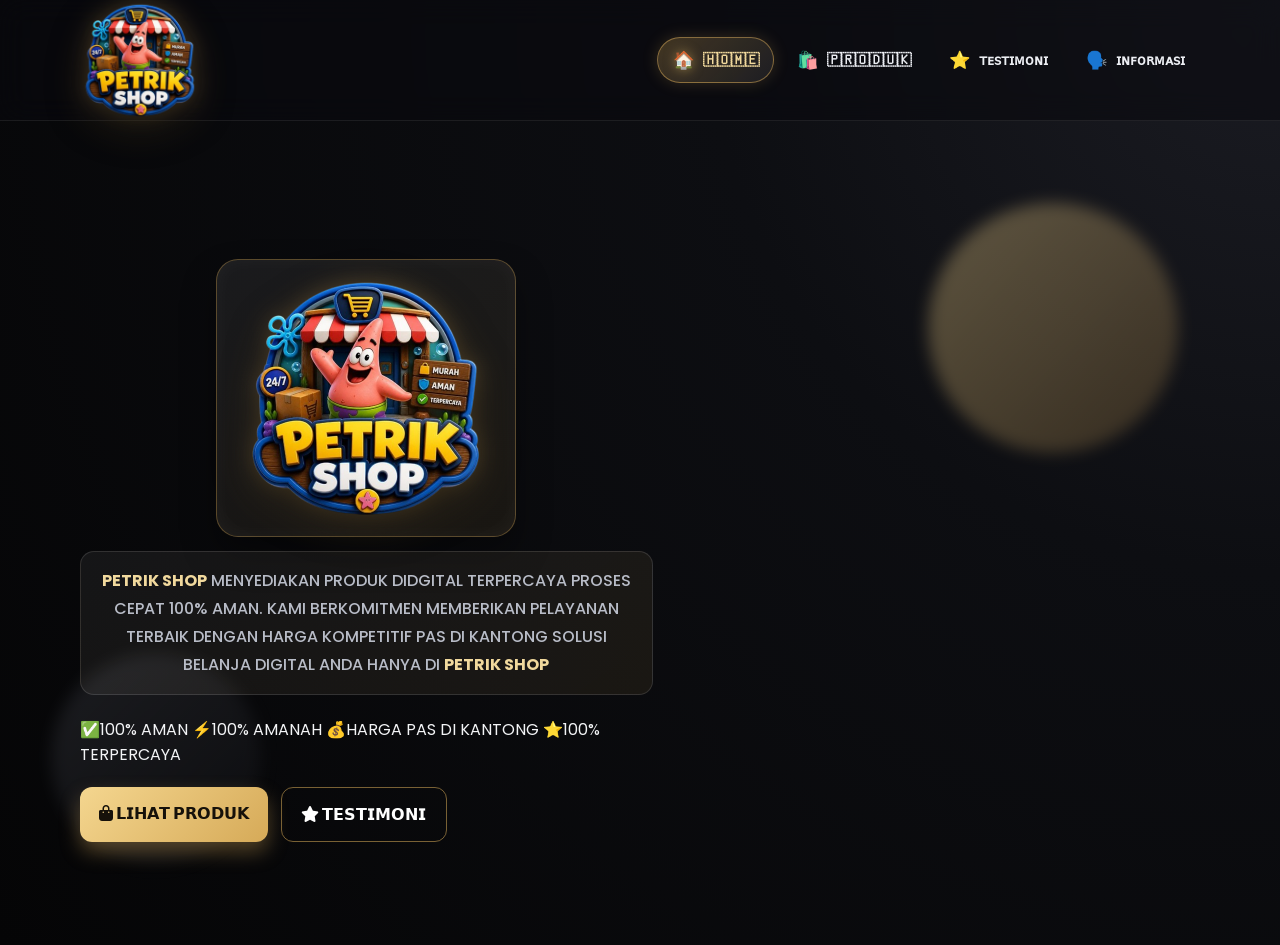
==== index.html @ 5a5d8cd7 "Update index.html" ====
<!DOCTYPE html>
<html lang="id">
  <head>
    <meta charset="UTF-8" />
    <meta name="viewport" content="width=device-width, initial-scale=1.0" />
    <title>𝙿𝙴𝚃𝚁𝙸𝙺 𝚂𝙷𝙾𝙿 | 🇭​​🇴​​🇲​​🇪</title>
    <link rel="preconnect" href="https://fonts.googleapis.com" />
    <link rel="preconnect" href="https://fonts.gstatic.com" crossorigin />
    <link href="https://fonts.googleapis.com/css2?family=Poppins:wght@300;400;500;600;700;800&display=swap" rel="stylesheet" />

<link
  rel="stylesheet"
  href="https://cdnjs.cloudflare.com/ajax/libs/font-awesome/6.5.1/css/all.min.css"
/>

<link rel="stylesheet" href="style.css" />
  </head>
  <body data-page="home">
    <header class="navbar" id="navbar">
      <div class="container nav-wrap">
        <a href="index.html" class="logo" aria-label="Petrikshop Premium">
          <!-- Ganti bagian ini dengan logo website utama jika file/logo berubah -->
          <img src="assets/petrik-shop-logo.png" alt="Logo Petrik Shop" class="site-logo navbar-logo" />
        </a>

        <button class="menu-toggle" id="menuToggle" aria-label="Buka menu" aria-expanded="false" aria-controls="navMenu">
          <span></span><span></span><span></span>
        </button>

        <nav class="nav-menu" id="navMenu">
          <a href="index.html" class="nav-link" data-page="home"><span class="nav-icon">🏠</span><span>​🇭​​🇴​​🇲​​🇪​</span></a>
          <a href="produk.html" class="nav-link" data-page="produk"><span class="nav-icon">🛍️</span><span>​​🇵​​🇷​​🇴​​🇩​​🇺​​🇰​​​</span></a>
          <a href="testimoni.html" class="nav-link" data-page="testimoni"><span class="nav-icon">⭐</span><span>ᴛᴇꜱᴛɪᴍᴏɴɪ</span></a>
          <a href="informasi.html" class="nav-link" data-page="informasi"><span class="nav-icon">🗣️</span><span>ɪɴꜰᴏʀᴍᴀꜱɪ</span></a>
        </nav>
      </div>
    </header>

    <main class="page-section hero-page">
      <div class="bg-orb orb-1"></div>
      <div class="bg-orb orb-2"></div>
      <div class="container hero-grid">
        <section class="hero-content reveal">
          <div class="hero-branding reveal delay-1">
            <div class="logo-wrapper">
              <!-- Ganti bagian ini dengan logo website -->
              <img src="assets/petrik-shop-logo.png" alt="Petrik Shop" class="site-logo hero-logo" />
            </div>
            <p class="brand-description">
              <span>PETRIK SHOP</span> MENYEDIAKAN PRODUK DIDGITAL TERPERCAYA PROSES CEPAT 100% AMAN.
              KAMI BERKOMITMEN MEMBERIKAN PELAYANAN TERBAIK DENGAN HARGA KOMPETITIF PAS DI KANTONG
              SOLUSI BELANJA DIGITAL ANDA HANYA DI <span>PETRIK SHOP</span>
            </p>
          </div>

          <div class="trust-badges">
  <span>✅100% AMAN</span>
  <span>⚡100% AMANAH</span>
  <span>💰HARGA PAS DI KANTONG</span>
  <span>⭐100% TERPERCAYA</span>
          
          </div>

         <div class="hero-actions home-actions">

  <a href="produk.html" class="btn btn-glow">
    <i class="fa-solid fa-bag-shopping"></i>
    𝗟𝗜𝗛𝗔𝗧 𝗣𝗥𝗢𝗗𝗨𝗞
  </a>

  <a href="testimoni.html" class="btn btn-outline">
    <i class="fa-solid fa-star"></i>
    𝗧𝗘𝗦𝗧𝗜𝗠𝗢𝗡𝗜
  </a>

</div>
      </section>
      </div>
    </main>
          
    <script src="script.js"></script>
  </body>
</html>
---- style.css ----
:root {
  --bg: #08090b;
  --surface: rgba(17, 18, 22, 0.75);
  --surface-2: rgba(23, 24, 30, 0.84);
  --text: #f3f4f6;
  --muted: #b8bcc7;
  --gold: #d6aa58;
  --gold-soft: #f1d99d;
  --border: rgba(255, 255, 255, 0.13);
  --shadow: 0 16px 36px rgba(0, 0, 0, 0.42);
}
* { box-sizing: border-box; }
html { scroll-behavior: smooth; }
body {
  margin: 0;
  font-family: "Poppins", sans-serif;
  color: var(--text);
  background: radial-gradient(circle at top right, #1b1c23 0%, #0d0e12 36%, #050506 100%);
}
.container { width: min(1120px, 92%); margin: 0 auto; }
.page-section { padding: 6.2rem 0 4rem; position: relative; }

.navbar {
  position: sticky; top: 0; z-index: 999;
  background: rgba(10, 10, 14, 0.58);
  border-bottom: 1px solid rgba(255, 255, 255, 0.08);
  backdrop-filter: blur(14px);
  transition: all .35s ease;
}
.navbar.scrolled { background: rgba(8, 9, 12, 0.9); border-bottom-color: rgba(214,170,88,.35); box-shadow: var(--shadow); }
.nav-wrap { min-height: 76px; display: flex; align-items: center; justify-content: space-between; gap: 1rem; }
.logo { text-decoration: none; color: var(--text); display: inline-flex; align-items: center; }
.site-logo {
  width: 100%;
  height: auto;
  display: block;
  filter: drop-shadow(0 10px 20px rgba(0,0,0,.45)) drop-shadow(0 0 10px rgba(214,170,88,.35));
}
.navbar-logo {
  width: clamp(92px, 11vw, 120px);
  aspect-ratio: 1 / 1;
  object-fit: contain;
}
.logo-wrapper {
  width: min(300px, 70vw);
  margin: 0 auto .85rem;
  padding: .8rem;
  border-radius: 22px;
  border: 1px solid rgba(214,170,88,.35);
  background: linear-gradient(145deg, rgba(255,255,255,.07), rgba(214,170,88,.08));
  box-shadow: 0 18px 34px rgba(0,0,0,.35), inset 0 0 20px rgba(255,255,255,.04);
}
.hero-logo {
  max-width: 250px;
  margin: 0 auto;
}
.hero-branding {
  text-align: center;
  margin-bottom: 1rem;
}
.brand-description {
  margin: 0 auto 1.4rem;
  max-width: 760px;
  padding: .95rem 1rem;
  border-radius: 14px;
  background: linear-gradient(145deg, rgba(255,255,255,.06), rgba(214,170,88,.08));
  border: 1px solid rgba(255,255,255,.12);
  color: #e7ebf3;
  font-weight: 500;
  line-height: 1.75;
}
.brand-description span { color: var(--gold-soft); font-weight: 700; }

.nav-menu { display: flex; gap: .45rem; align-items: center; }
.nav-link {
  text-decoration: none; color: #eceef3; font-size: .9rem; font-weight: 600;
  padding: .58rem .9rem; border-radius: 999px; display: inline-flex; align-items: center; gap: .5rem;
  border: 1px solid transparent; transition: .25s ease;
}
.nav-icon { font-size: 1.08rem; width: 22px; text-align: center; transition: transform .25s ease, filter .25s ease, color .25s ease; }
.nav-link:hover { border-color: rgba(214,170,88,.35); background: linear-gradient(135deg, rgba(214,170,88,.18), rgba(255,255,255,.08)); }
.nav-link.active { color: var(--gold-soft); border-color: rgba(214,170,88,.52); background: linear-gradient(135deg, rgba(214,170,88,.28), rgba(255,255,255,.08)); box-shadow: 0 0 16px rgba(214,170,88,.2); }
.nav-link.active .nav-icon { color: var(--gold-soft); filter: drop-shadow(0 0 6px rgba(214,170,88,.58)); }
.nav-link:hover .nav-icon { transform: scale(1.12); filter: drop-shadow(0 0 8px rgba(214,170,88,.65)); }

.menu-toggle { display: none; background: transparent; border: 0; cursor: pointer; }
.menu-toggle span { display: block; width: 24px; height: 2px; margin: 5px 0; background: #fff; transition: .3s; }

.hero-page { min-height: calc(100vh - 76px); overflow: hidden; display: flex; align-items: center; }
.hero-grid { display: grid; grid-template-columns: 1.05fr .95fr; gap: 1.8rem; align-items: center; }
.tagline { display: inline-block; padding: .3rem .8rem; border-radius: 999px; border: 1px solid rgba(214,170,88,.48); color: var(--gold-soft); }
h1 { font-size: clamp(1.85rem, 4.1vw, 3.2rem); line-height: 1.2; margin: .65rem 0 1rem; }
.section-head { text-align: center; margin-bottom: 2rem; }
.section-head p, .hero-content p, .desc { color: var(--muted); }
.hero-actions { display: flex; flex-wrap: wrap; gap: .8rem; margin-top: 1.2rem; }

.btn {
  border: none; cursor: pointer; text-decoration: none; display: inline-block;
  padding: .88rem 1.2rem; border-radius: 12px; font-weight: 700;
  color: #16110a; background: linear-gradient(135deg, #f4d68f, #d6aa58);
  transition: transform .25s ease, box-shadow .25s ease;
}
.btn:hover { transform: translateY(-2px); }
.btn-glow { box-shadow: 0 10px 20px rgba(214,170,88,.35); }
.btn-glow:hover { box-shadow: 0 14px 30px rgba(214,170,88,.5); }
.btn-outline { color: #fff; border: 1px solid rgba(214,170,88,.55); background: transparent; }

.card, .banner-card {
  background: linear-gradient(145deg, var(--surface-2), var(--surface));
  border: 1px solid var(--border);
  box-shadow: var(--shadow);
  border-radius: 18px;
}
.banner-card { padding: 1.35rem; transform-style: preserve-3d; transform: perspective(900px) rotateY(-8deg) rotateX(3deg); }
.banner-badge { display: inline-block; border: 1px solid rgba(214,170,88,.4); background: rgba(214,170,88,.15); border-radius: 999px; padding: .3rem .7rem; font-size: .82rem; }
.banner-stats { display: grid; grid-template-columns: repeat(3,1fr); gap: .8rem; margin-top: 1.25rem; }
.banner-stats div { padding: .55rem; text-align: center; border-radius: 10px; background: rgba(255,255,255,.05); }
.banner-stats span { color: var(--muted); font-size: .82rem; display: block; }

.product-grid { display: grid; grid-template-columns: repeat(4,minmax(0,1fr)); gap: 1.15rem; }
.testimonial-grid { display: grid; grid-template-columns: repeat(3,minmax(0,1fr)); gap: 1.15rem; }
.info-layout { display: grid; grid-template-columns: 1.15fr .85fr; gap: 1.2rem; }
.card { padding: 1.1rem; transition: transform .35s ease, box-shadow .35s ease; }
.product-card { transform-style: preserve-3d; }
.product-card:hover { transform: perspective(900px) rotateX(5deg) rotateY(-4deg) translateY(-7px); box-shadow: 0 20px 32px rgba(0,0,0,.45); }
.product-image { height: 160px; border-radius: 12px; display: grid; place-items: center; margin-bottom: .8rem; background: linear-gradient(140deg, #31323d, #17181c, #775c36); }
.price { color: var(--gold-soft); font-weight: 700; }
.stars { color: #ffd676; letter-spacing: 2px; }
.info-card ul { margin: 0; padding-left: 1.1rem; }
.faq-card details { margin-bottom: .75rem; padding: .75rem; border-radius: 10px; border: 1px solid rgba(255,255,255,.08); background: rgba(255,255,255,.04); }
.faq-card summary { cursor: pointer; font-weight: 600; }

.bg-orb { position: absolute; border-radius: 50%; filter: blur(8px); opacity: .34; pointer-events: none; }
.orb-1 { width: 250px; height: 250px; right: 8%; top: 10%; background: linear-gradient(135deg, #f6d892, #7b5e33); }
.orb-2 { width: 210px; height: 210px; left: 4%; bottom: 10%; background: linear-gradient(135deg, #45474f, #16171b); }

.reveal { opacity: 0; transform: translateY(26px); transition: opacity .7s ease, transform .7s ease; }
.reveal.show { opacity: 1; transform: translateY(0); }
.delay-1 { transition-delay: .12s; }
.delay-2 { transition-delay: .22s; }
.delay-3 { transition-delay: .32s; }

@media (max-width: 1024px) {
  .hero-grid, .testimonial-grid, .info-layout { grid-template-columns: 1fr; }
  .product-grid { grid-template-columns: repeat(2,minmax(0,1fr)); }
}

@media (max-width: 760px) {
  .page-section { padding-top: 5.4rem; }
  .nav-wrap { min-height: 68px; }
  .menu-toggle { display: block; z-index: 1200; }
  .nav-menu {
    position: absolute; top: 72px; left: 4%; right: 4%;
    display: grid; gap: .45rem; padding: .65rem;
    background: rgba(16,18,24,.9);
    border: 1px solid rgba(255,255,255,.12);
    border-radius: 14px;
    box-shadow: 0 16px 34px rgba(0,0,0,.35);
    backdrop-filter: blur(10px);
    opacity: 0; visibility: hidden; transform: translateY(-10px) scale(.98);
    transition: opacity .28s ease, transform .28s ease, visibility .28s ease;
  }
  .nav-menu.open { opacity: 1; visibility: visible; transform: translateY(0) scale(1); }
  .nav-link { width: 100%; justify-content: flex-start; }
  .hero-page { min-height: auto; }
  .product-grid { grid-template-columns: 1fr; }
  .logo-wrapper { width: min(240px, 78vw); padding: .6rem; }
  .hero-logo { max-width: 190px; }
  .brand-description { font-size: .94rem; line-height: 1.65; }
  .navbar-logo { width: clamp(74px, 20vw, 95px); }
}
.product-tools {
  display: flex;
  gap: 15px;
  justify-content: center;
  margin-bottom: 40px;
  flex-wrap: wrap;
}

.search-box,
.filter-box {
  padding: 14px 18px;
  border-radius: 14px;
  border: 1px solid rgba(255,255,255,0.1);
  background: rgba(20,20,30,0.8);
  color: white;
  font-size: 15px;
  outline: none;
  min-width: 220px;
}

.search-box:focus,
.filter-box:focus {
  border-color: #f5c96a;
  box-shadow: 0 0 15px rgba(245,201,106,0.4);
}
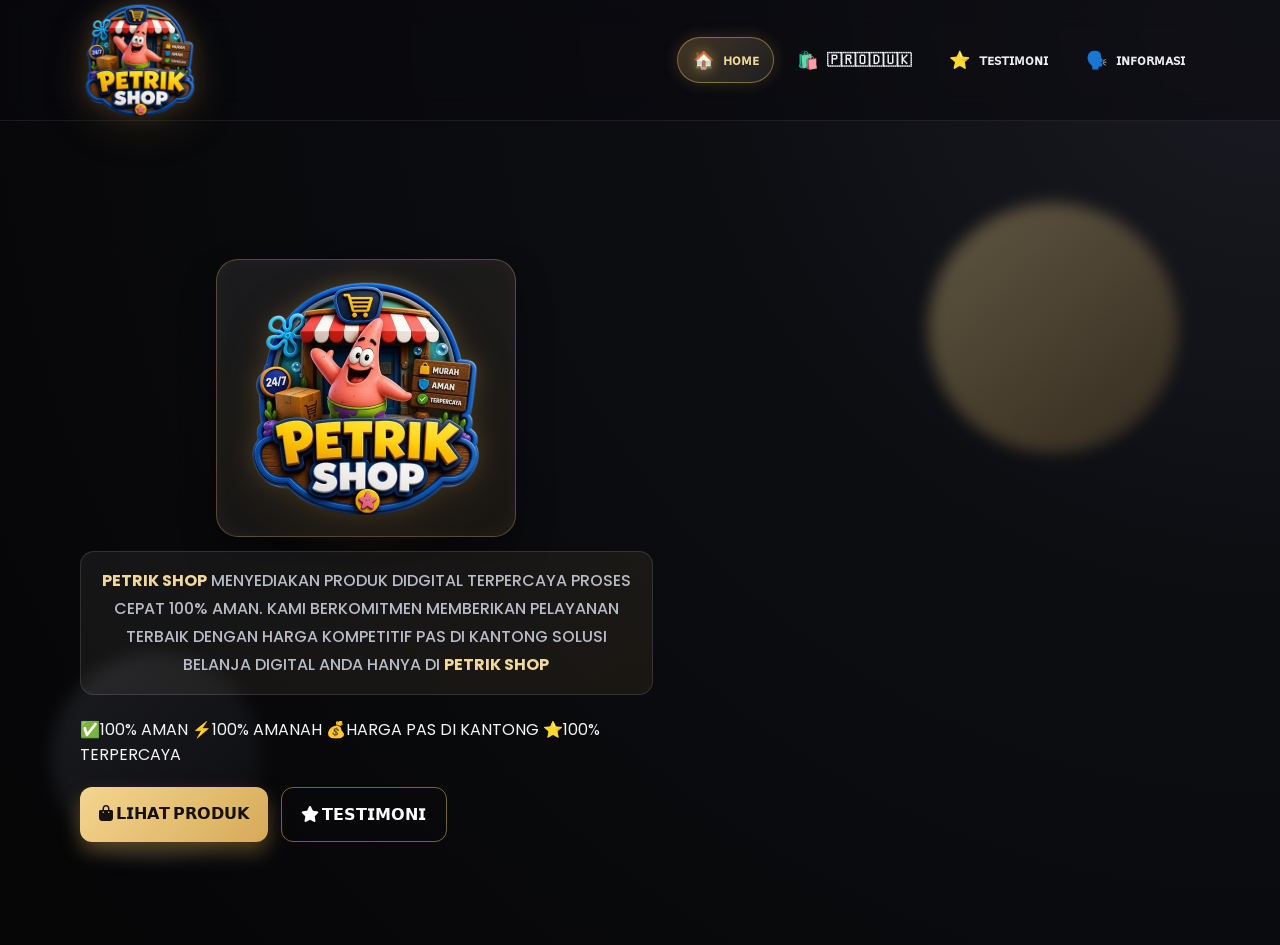
==== commit cab18175: "Update index.html" ====
--- a/index.html
+++ b/index.html
@@ -3,7 +3,7 @@
   <head>
     <meta charset="UTF-8" />
     <meta name="viewport" content="width=device-width, initial-scale=1.0" />
-    <title>𝙿𝙴𝚃𝚁𝙸𝙺 𝚂𝙷𝙾𝙿 | 🇭​​🇴​​🇲​​🇪</title>
+    <title>𝙿𝙴𝚃𝚁𝙸𝙺 𝚂𝙷𝙾𝙿 | 🏠ʜᴏᴍᴇ</title>
     <link rel="preconnect" href="https://fonts.googleapis.com" />
     <link rel="preconnect" href="https://fonts.gstatic.com" crossorigin />
     <link href="https://fonts.googleapis.com/css2?family=Poppins:wght@300;400;500;600;700;800&display=swap" rel="stylesheet" />
@@ -28,7 +28,7 @@
         </button>
 
         <nav class="nav-menu" id="navMenu">
-          <a href="index.html" class="nav-link" data-page="home"><span class="nav-icon">🏠</span><span>​🇭​​🇴​​🇲​​🇪​</span></a>
+          <a href="index.html" class="nav-link" data-page="home"><span class="nav-icon">🏠</span><span>​ʜᴏᴍᴇ​</span></a>
           <a href="produk.html" class="nav-link" data-page="produk"><span class="nav-icon">🛍️</span><span>​​🇵​​🇷​​🇴​​🇩​​🇺​​🇰​​​</span></a>
           <a href="testimoni.html" class="nav-link" data-page="testimoni"><span class="nav-icon">⭐</span><span>ᴛᴇꜱᴛɪᴍᴏɴɪ</span></a>
           <a href="informasi.html" class="nav-link" data-page="informasi"><span class="nav-icon">🗣️</span><span>ɪɴꜰᴏʀᴍᴀꜱɪ</span></a>
--- a/style.css
+++ b/style.css
@@ -194,3 +194,101 @@
   border-color: #f5c96a;
   box-shadow: 0 0 15px rgba(245,201,106,0.4);
 }
+.testimonial-grid {
+  display: grid;
+  grid-template-columns: repeat(auto-fit, minmax(280px, 1fr));
+  gap: 25px;
+  margin-top: 50px;
+}
+
+.testimonial-card {
+  text-align: center;
+  padding: 30px 20px;
+}
+
+.testi-img {
+  width: 90px;
+  height: 90px;
+  border-radius: 50%;
+  object-fit: cover;
+  margin-bottom: 18px;
+  border: 3px solid #f5c96a;
+  box-shadow: 0 0 20px rgba(245,201,106,0.4);
+}
+
+.testimonial-card h3 {
+  margin-bottom: 10px;
+  font-size: 20px;
+}
+
+.stars {
+  color: #f5c96a;
+  margin-bottom: 15px;
+  letter-spacing: 2px;
+}
+
+.testimonial-card p {
+  color: #d7d7d7;
+  line-height: 1.7;
+  font-size: 15px;
+}
+
+/* ===== FIX POSISI TOMBOL DETAIL PRODUK ===== */
+/* Membuat semua card produk punya susunan sama */
+.product-card {
+  display: flex;
+  flex-direction: column;
+  min-height: 430px;
+}
+
+/* Area gambar dibuat tetap sama */
+.product-card .product-image {
+  height: 160px;
+  flex-shrink: 0;
+}
+
+/* Area judul dibuat sama tinggi supaya tombol tidak naik turun */
+.product-card h3 {
+  min-height: 52px;
+  line-height: 1.35;
+  margin: 0 0 .75rem;
+  display: flex;
+  align-items: flex-start;
+}
+
+/* Area harga tetap rapi */
+.product-card .price {
+  margin: 0 0 .7rem;
+}
+
+/* Area deskripsi dibuat sama tinggi */
+.product-card .desc {
+  min-height: 58px;
+  margin: 0 0 1rem;
+}
+
+/* Tombol dikunci ke bawah card */
+.product-card .btn {
+  margin-top: auto;
+  width: 130px;
+  height: 42px;
+  padding: 0;
+  display: inline-flex;
+  align-items: center;
+  justify-content: center;
+  align-self: flex-start;
+  font-size: 11px;
+  white-space: nowrap;
+  text-align: center;
+}
+.product-image {
+  overflow: hidden;
+}
+
+.product-image video {
+  width: 100%;
+  height: 100%;
+  object-fit: contain;
+  border-radius: 12px;
+  display: block;
+}
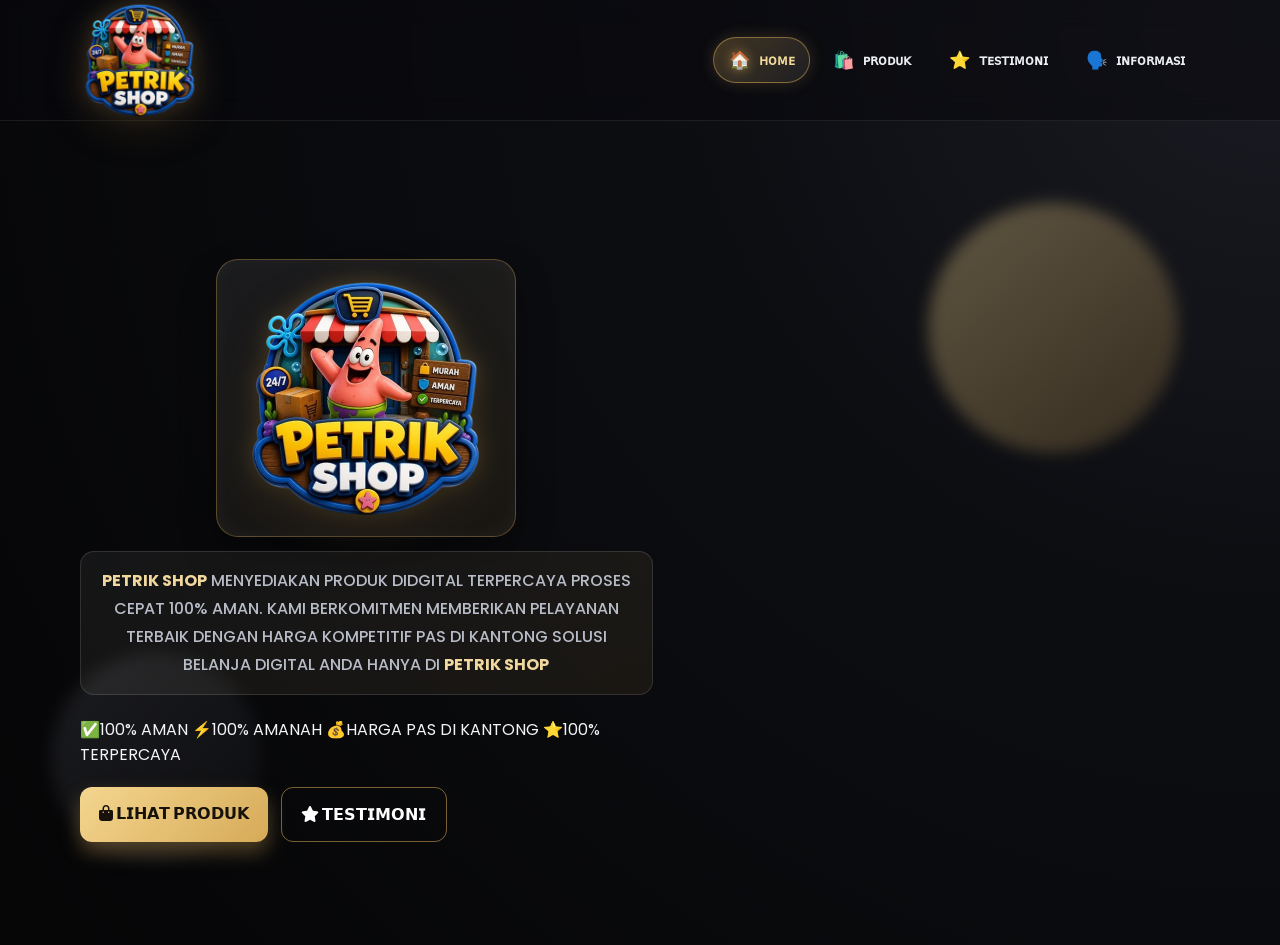
==== commit 65605bdd: "Update index.html" ====
--- a/index.html
+++ b/index.html
@@ -29,7 +29,7 @@
 
         <nav class="nav-menu" id="navMenu">
           <a href="index.html" class="nav-link" data-page="home"><span class="nav-icon">🏠</span><span>​ʜᴏᴍᴇ​</span></a>
-          <a href="produk.html" class="nav-link" data-page="produk"><span class="nav-icon">🛍️</span><span>​​🇵​​🇷​​🇴​​🇩​​🇺​​🇰​​​</span></a>
+          <a href="produk.html" class="nav-link" data-page="produk"><span class="nav-icon">🛍️</span><span>​​ᴘʀᴏᴅᴜᴋ</span></a>
           <a href="testimoni.html" class="nav-link" data-page="testimoni"><span class="nav-icon">⭐</span><span>ᴛᴇꜱᴛɪᴍᴏɴɪ</span></a>
           <a href="informasi.html" class="nav-link" data-page="informasi"><span class="nav-icon">🗣️</span><span>ɪɴꜰᴏʀᴍᴀꜱɪ</span></a>
         </nav>
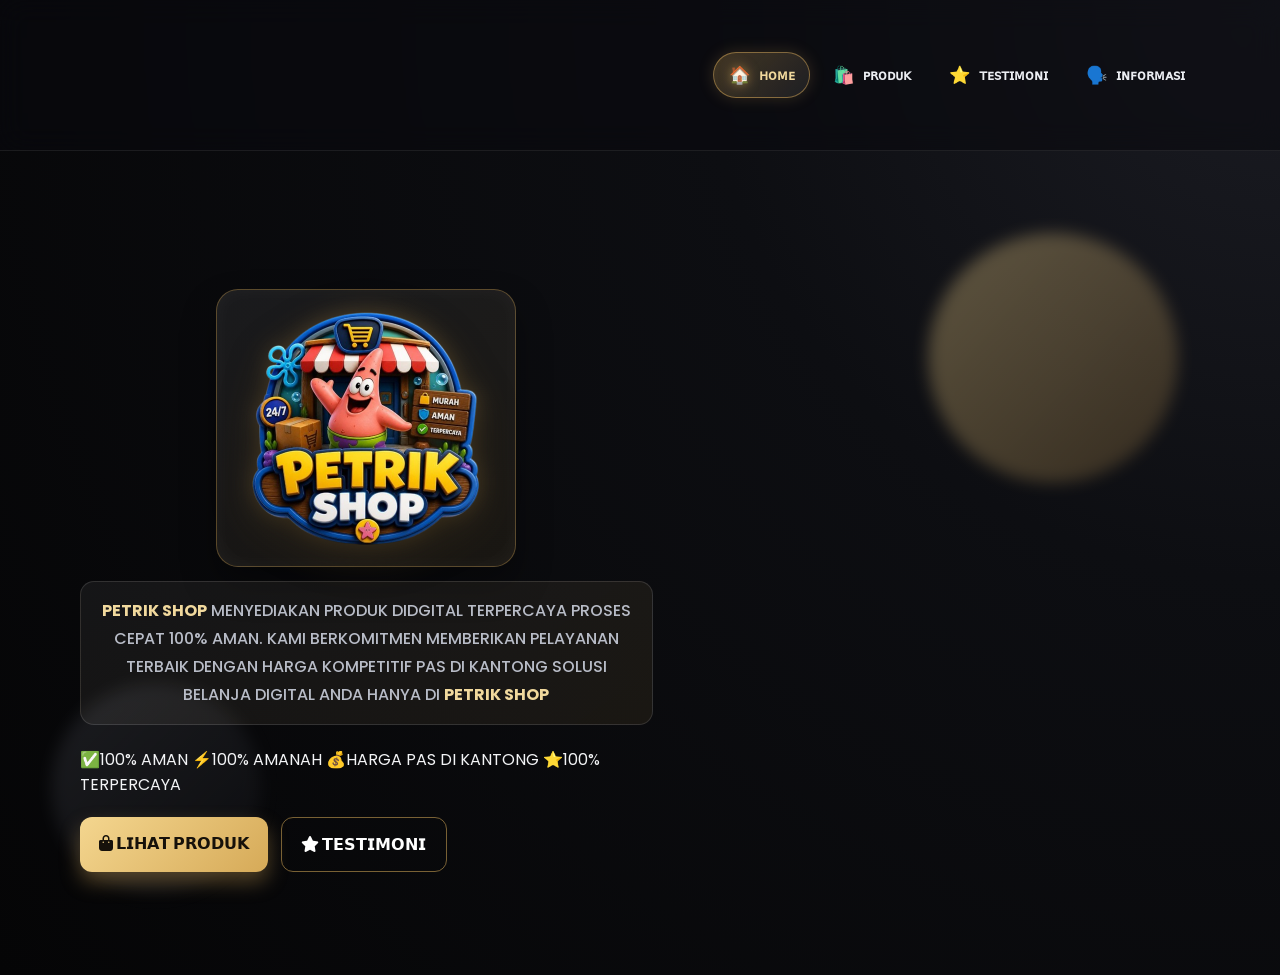
==== commit 449a8e77: "Update index.html" ====
--- a/index.html
+++ b/index.html
@@ -20,7 +20,9 @@
       <div class="container nav-wrap">
         <a href="index.html" class="logo" aria-label="Petrikshop Premium">
           <!-- Ganti bagian ini dengan logo website utama jika file/logo berubah -->
-          <img src="assets/petrik-shop-logo.png" alt="Logo Petrik Shop" class="site-logo navbar-logo" />
+           <video autoplay muted loop playsinline poster="assets/facebook.mp4">
+              <source src="assets/facebook.mp4" type="video/mp4" />
+           </video>
         </a>
 
         <button class="menu-toggle" id="menuToggle" aria-label="Buka menu" aria-expanded="false" aria-controls="navMenu">
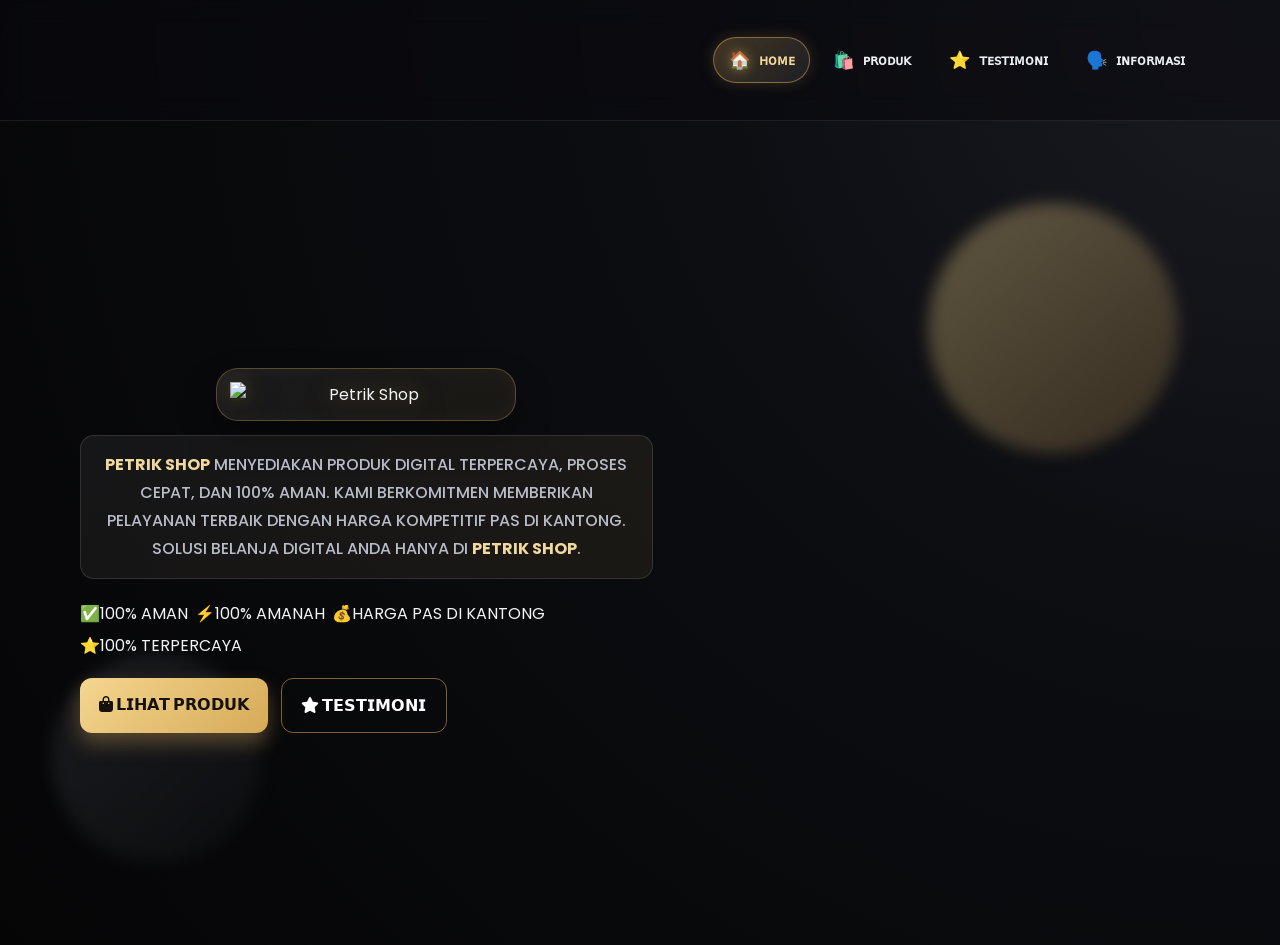
==== commit 8fa7dae7: "Add files via upload" ====
--- a/index.html
+++ b/index.html
@@ -4,36 +4,168 @@
     <meta charset="UTF-8" />
     <meta name="viewport" content="width=device-width, initial-scale=1.0" />
     <title>𝙿𝙴𝚃𝚁𝙸𝙺 𝚂𝙷𝙾𝙿 | 🏠ʜᴏᴍᴇ</title>
+
     <link rel="preconnect" href="https://fonts.googleapis.com" />
     <link rel="preconnect" href="https://fonts.gstatic.com" crossorigin />
-    <link href="https://fonts.googleapis.com/css2?family=Poppins:wght@300;400;500;600;700;800&display=swap" rel="stylesheet" />
-
-<link
-  rel="stylesheet"
-  href="https://cdnjs.cloudflare.com/ajax/libs/font-awesome/6.5.1/css/all.min.css"
-/>
-
-<link rel="stylesheet" href="style.css" />
+    <link
+      href="https://fonts.googleapis.com/css2?family=Poppins:wght@300;400;500;600;700;800&display=swap"
+      rel="stylesheet"
+    />
+    <link
+      rel="stylesheet"
+      href="https://cdnjs.cloudflare.com/ajax/libs/font-awesome/6.5.1/css/all.min.css"
+    />
+    <link rel="stylesheet" href="style.css" />
+
+    <!-- FIX: supaya video logo tidak melebar di HP -->
+    <style>
+      html,
+      body {
+        width: 100%;
+        max-width: 100%;
+        overflow-x: hidden;
+      }
+
+      img,
+      video {
+        max-width: 100%;
+      }
+
+      .logo video,
+      .navbar-logo {
+        width: clamp(74px, 20vw, 120px);
+        aspect-ratio: 1 / 1;
+        height: auto;
+        object-fit: contain;
+        display: block;
+        filter: drop-shadow(0 10px 20px rgba(0, 0, 0, 0.45))
+          drop-shadow(0 0 10px rgba(214, 170, 88, 0.35));
+      }
+
+      .logo-wrapper {
+        overflow: hidden;
+      }
+
+      .hero-logo,
+      .hero-logo-video {
+        width: 100%;
+        max-width: 250px;
+        height: auto;
+        object-fit: contain;
+        display: block;
+        margin-left: auto;
+        margin-right: auto;
+      }
+
+      .trust-badges {
+        display: flex;
+        flex-wrap: wrap;
+        gap: 0.45rem;
+        align-items: center;
+      }
+
+      .home-actions {
+        display: flex;
+        flex-wrap: wrap;
+        gap: 0.8rem;
+      }
+
+      @media (max-width: 760px) {
+        .container {
+          width: min(100% - 28px, 1120px);
+        }
+
+        .hero-grid {
+          grid-template-columns: 1fr !important;
+          text-align: center;
+          gap: 1.2rem;
+        }
+
+        .hero-page {
+          min-height: auto;
+          padding: 1.5rem 0 2.2rem;
+          align-items: flex-start;
+        }
+
+        .logo video,
+        .navbar-logo {
+          width: clamp(74px, 20vw, 95px);
+        }
+
+        .hero-logo,
+        .hero-logo-video {
+          max-width: 230px !important;
+        }
+
+        .brand-description {
+          font-size: 0.82rem;
+          line-height: 1.6;
+          max-width: 100%;
+        }
+
+        .trust-badges {
+          justify-content: center;
+          font-size: 0.72rem;
+          line-height: 1.5;
+        }
+
+        .home-actions {
+          justify-content: center;
+        }
+
+        .home-actions .btn {
+          font-size: 0.75rem;
+          padding: 0.72rem 0.9rem;
+        }
+      }
+    </style>
   </head>
+
   <body data-page="home">
     <header class="navbar" id="navbar">
       <div class="container nav-wrap">
         <a href="index.html" class="logo" aria-label="Petrikshop Premium">
-          <!-- Ganti bagian ini dengan logo website utama jika file/logo berubah -->
-           <video autoplay muted loop playsinline poster="assets/facebook.mp4">
-              <source src="assets/facebook.mp4" type="video/mp4" />
-           </video>
+          <video
+            class="site-logo navbar-logo"
+            autoplay
+            muted
+            loop
+            playsinline
+            poster="assets/petrik-shop-logo.png"
+          >
+            <source src="assets/petrik-shop-logo.mp4" type="video/mp4" />
+          </video>
         </a>
 
-        <button class="menu-toggle" id="menuToggle" aria-label="Buka menu" aria-expanded="false" aria-controls="navMenu">
-          <span></span><span></span><span></span>
+        <button
+          class="menu-toggle"
+          id="menuToggle"
+          aria-label="Buka menu"
+          aria-expanded="false"
+          aria-controls="navMenu"
+        >
+          <span></span>
+          <span></span>
+          <span></span>
         </button>
 
         <nav class="nav-menu" id="navMenu">
-          <a href="index.html" class="nav-link" data-page="home"><span class="nav-icon">🏠</span><span>​ʜᴏᴍᴇ​</span></a>
-          <a href="produk.html" class="nav-link" data-page="produk"><span class="nav-icon">🛍️</span><span>​​ᴘʀᴏᴅᴜᴋ</span></a>
-          <a href="testimoni.html" class="nav-link" data-page="testimoni"><span class="nav-icon">⭐</span><span>ᴛᴇꜱᴛɪᴍᴏɴɪ</span></a>
-          <a href="informasi.html" class="nav-link" data-page="informasi"><span class="nav-icon">🗣️</span><span>ɪɴꜰᴏʀᴍᴀꜱɪ</span></a>
+          <a href="index.html" class="nav-link" data-page="home">
+            <span class="nav-icon">🏠</span>
+            <span>ʜᴏᴍᴇ</span>
+          </a>
+          <a href="produk.html" class="nav-link" data-page="produk">
+            <span class="nav-icon">🛍️</span>
+            <span>ᴘʀᴏᴅᴜᴋ</span>
+          </a>
+          <a href="testimoni.html" class="nav-link" data-page="testimoni">
+            <span class="nav-icon">⭐</span>
+            <span>ᴛᴇꜱᴛɪᴍᴏɴɪ</span>
+          </a>
+          <a href="informasi.html" class="nav-link" data-page="informasi">
+            <span class="nav-icon">🗣️</span>
+            <span>ɪɴꜰᴏʀᴍᴀꜱɪ</span>
+          </a>
         </nav>
       </div>
     </header>
@@ -41,45 +173,48 @@
     <main class="page-section hero-page">
       <div class="bg-orb orb-1"></div>
       <div class="bg-orb orb-2"></div>
+
       <div class="container hero-grid">
         <section class="hero-content reveal">
           <div class="hero-branding reveal delay-1">
             <div class="logo-wrapper">
-              <!-- Ganti bagian ini dengan logo website -->
-              <img src="assets/petrik-shop-logo.png" alt="Petrik Shop" class="site-logo hero-logo" />
+              <img
+                src="assets/petrik-shop-logo.png"
+                alt="Petrik Shop"
+                class="site-logo hero-logo"
+              />
             </div>
+
             <p class="brand-description">
-              <span>PETRIK SHOP</span> MENYEDIAKAN PRODUK DIDGITAL TERPERCAYA PROSES CEPAT 100% AMAN.
-              KAMI BERKOMITMEN MEMBERIKAN PELAYANAN TERBAIK DENGAN HARGA KOMPETITIF PAS DI KANTONG
-              SOLUSI BELANJA DIGITAL ANDA HANYA DI <span>PETRIK SHOP</span>
+              <span>PETRIK SHOP</span> MENYEDIAKAN PRODUK DIGITAL TERPERCAYA,
+              PROSES CEPAT, DAN 100% AMAN. KAMI BERKOMITMEN MEMBERIKAN
+              PELAYANAN TERBAIK DENGAN HARGA KOMPETITIF PAS DI KANTONG.
+              SOLUSI BELANJA DIGITAL ANDA HANYA DI <span>PETRIK SHOP</span>.
             </p>
           </div>
 
           <div class="trust-badges">
-  <span>✅100% AMAN</span>
-  <span>⚡100% AMANAH</span>
-  <span>💰HARGA PAS DI KANTONG</span>
-  <span>⭐100% TERPERCAYA</span>
-          
+            <span>✅100% AMAN</span>
+            <span>⚡100% AMANAH</span>
+            <span>💰HARGA PAS DI KANTONG</span>
+            <span>⭐100% TERPERCAYA</span>
           </div>
 
-         <div class="hero-actions home-actions">
-
-  <a href="produk.html" class="btn btn-glow">
-    <i class="fa-solid fa-bag-shopping"></i>
-    𝗟𝗜𝗛𝗔𝗧 𝗣𝗥𝗢𝗗𝗨𝗞
-  </a>
-
-  <a href="testimoni.html" class="btn btn-outline">
-    <i class="fa-solid fa-star"></i>
-    𝗧𝗘𝗦𝗧𝗜𝗠𝗢𝗡𝗜
-  </a>
-
-</div>
-      </section>
+          <div class="hero-actions home-actions">
+            <a href="produk.html" class="btn btn-glow">
+              <i class="fa-solid fa-bag-shopping"></i>
+              𝗟𝗜𝗛𝗔𝗧 𝗣𝗥𝗢𝗗𝗨𝗞
+            </a>
+
+            <a href="testimoni.html" class="btn btn-outline">
+              <i class="fa-solid fa-star"></i>
+              𝗧𝗘𝗦𝗧𝗜𝗠𝗢𝗡𝗜
+            </a>
+          </div>
+        </section>
       </div>
     </main>
-          
+
     <script src="script.js"></script>
   </body>
 </html>
--- a/style.css
+++ b/style.css
@@ -292,3 +292,97 @@
   border-radius: 12px;
   display: block;
 }
+/* ===== FIX TAMPILAN MOBILE + VIDEO/LOGO RESPONSIVE ===== */
+html,
+body {
+  width: 100%;
+  max-width: 100%;
+  overflow-x: hidden;
+}
+
+img,
+video {
+  max-width: 100%;
+}
+
+/* Video / logo besar di halaman home */
+.hero-page video,
+.hero-page img,
+.logo-wrapper video,
+.logo-wrapper img,
+.hero-logo-video {
+  width: 100%;
+  max-width: 420px;
+  height: auto;
+  display: block;
+  margin-left: auto;
+  margin-right: auto;
+  object-fit: contain;
+}
+
+/* Biar card/video produk rapi */
+.product-image {
+  overflow: hidden;
+}
+
+.product-image img,
+.product-image video {
+  width: 100%;
+  height: 100%;
+  object-fit: cover;
+  border-radius: 12px;
+  display: block;
+}
+
+/* Khusus HP */
+@media (max-width: 760px) {
+  .container {
+    width: min(100% - 28px, 1120px);
+  }
+
+  .hero-grid {
+    grid-template-columns: 1fr !important;
+    text-align: center;
+    gap: 1.2rem;
+  }
+
+  .hero-page {
+    min-height: auto;
+    padding: 1.5rem 0 2.2rem;
+  }
+
+  .hero-page video,
+  .hero-page img,
+  .logo-wrapper video,
+  .logo-wrapper img,
+  .hero-logo-video {
+    max-width: 280px !important;
+  }
+
+  .banner-card {
+    transform: none !important;
+    max-width: 100%;
+    margin: 0 auto;
+  }
+
+  .hero-content,
+  .hero-branding {
+    width: 100%;
+    max-width: 100%;
+  }
+
+  .brand-description,
+  .hero-content p {
+    font-size: 0.82rem;
+    line-height: 1.6;
+  }
+
+  .hero-actions {
+    justify-content: center;
+  }
+
+  .hero-actions .btn {
+    font-size: 0.75rem;
+    padding: 0.72rem 0.9rem;
+  }
+    }
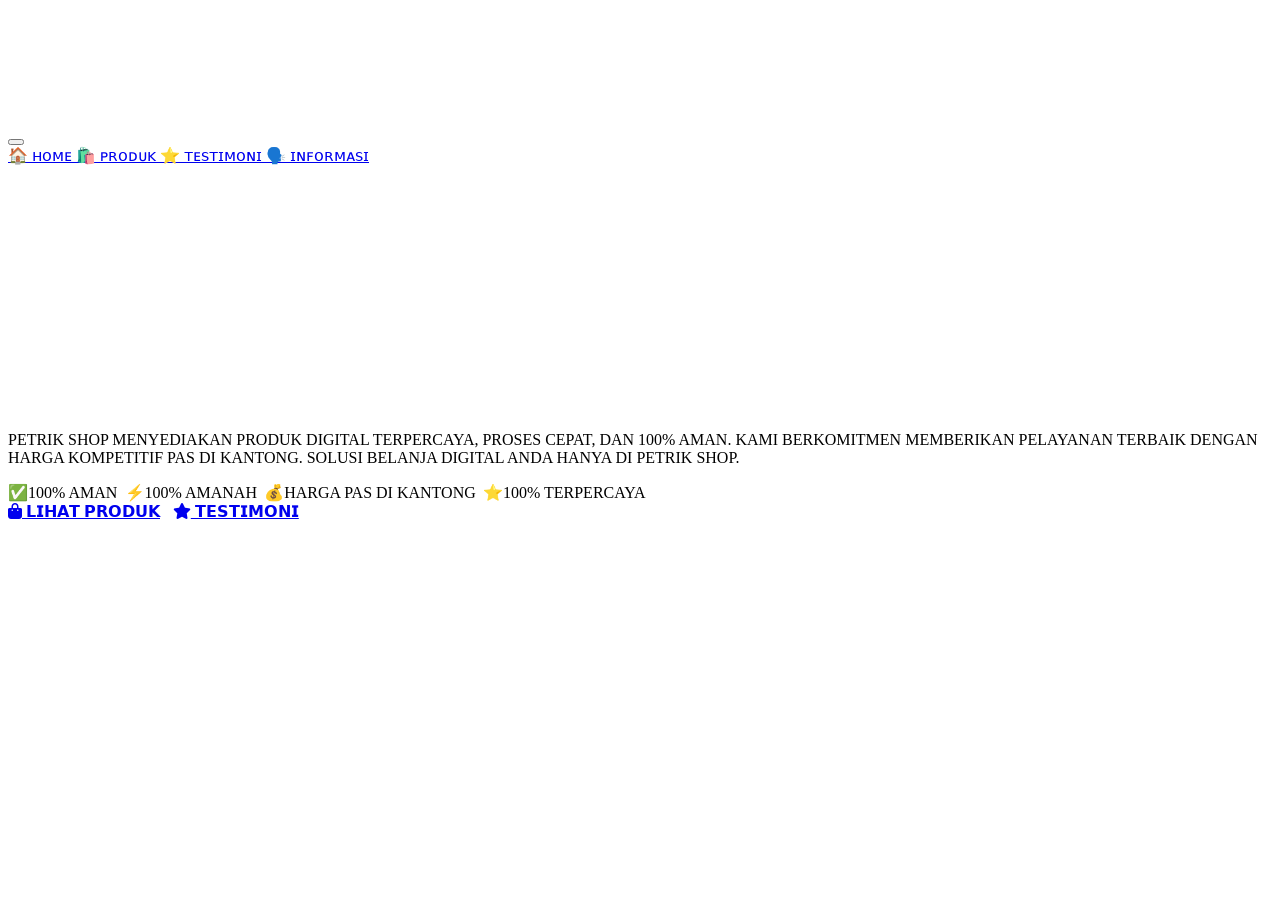
==== commit 055ef58a: "Rename index_video_logo_fixed.html to index.html" ====
--- a/index.html
+++ b/index.html
@@ -44,17 +44,22 @@
 
       .logo-wrapper {
         overflow: hidden;
+        display: flex;
+        justify-content: center;
+        align-items: center;
       }
 
       .hero-logo,
       .hero-logo-video {
         width: 100%;
         max-width: 250px;
+        aspect-ratio: 1 / 1;
         height: auto;
         object-fit: contain;
         display: block;
         margin-left: auto;
         margin-right: auto;
+        border-radius: 18px;
       }
 
       .trust-badges {
@@ -178,11 +183,17 @@
         <section class="hero-content reveal">
           <div class="hero-branding reveal delay-1">
             <div class="logo-wrapper">
-              <img
-                src="assets/petrik-shop-logo.png"
-                alt="Petrik Shop"
-                class="site-logo hero-logo"
-              />
+              <video
+                class="site-logo hero-logo-video"
+                autoplay
+                muted
+                loop
+                playsinline
+                preload="metadata"
+                poster="assets/petrik-shop-logo.png"
+              >
+                <source src="assets/petrik-shop-logo.mp4" type="video/mp4" />
+              </video>
             </div>
 
             <p class="brand-description">
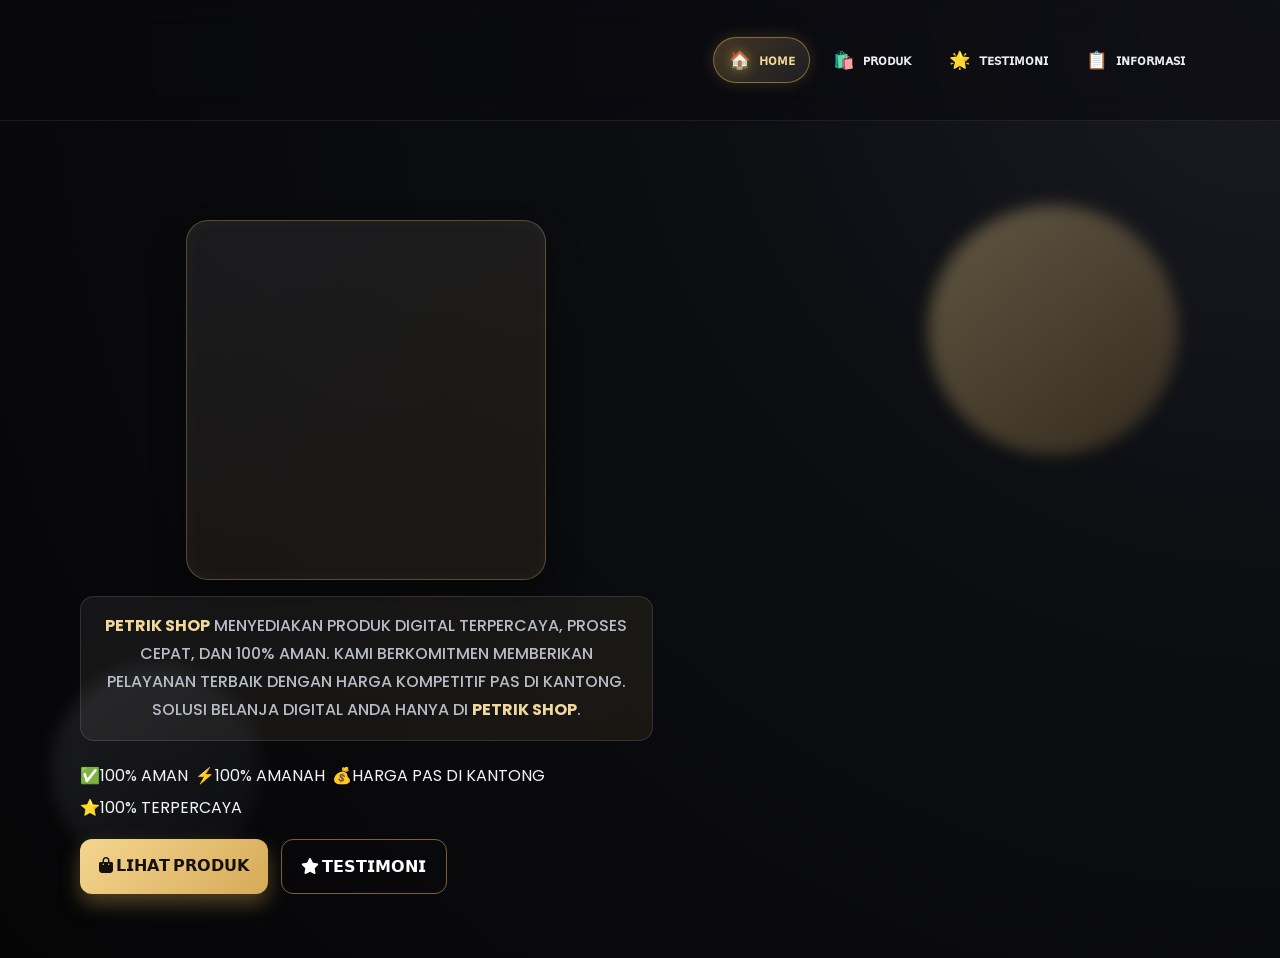
==== commit d87859a4: "Update index.html" ====
--- a/index.html
+++ b/index.html
@@ -164,11 +164,11 @@
             <span>ᴘʀᴏᴅᴜᴋ</span>
           </a>
           <a href="testimoni.html" class="nav-link" data-page="testimoni">
-            <span class="nav-icon">⭐</span>
+            <span class="nav-icon">🌟</span>
             <span>ᴛᴇꜱᴛɪᴍᴏɴɪ</span>
           </a>
           <a href="informasi.html" class="nav-link" data-page="informasi">
-            <span class="nav-icon">🗣️</span>
+            <span class="nav-icon">📋</span>
             <span>ɪɴꜰᴏʀᴍᴀꜱɪ</span>
           </a>
         </nav>
--- a/style.css
+++ b/style.css
@@ -0,0 +1,438 @@
+:root {
+  --bg: #08090b;
+  --surface: rgba(17, 18, 22, 0.75);
+  --surface-2: rgba(23, 24, 30, 0.84);
+  --text: #f3f4f6;
+  --muted: #b8bcc7;
+  --gold: #d6aa58;
+  --gold-soft: #f1d99d;
+  --border: rgba(255, 255, 255, 0.13);
+  --shadow: 0 16px 36px rgba(0, 0, 0, 0.42);
+}
+* { box-sizing: border-box; }
+html { scroll-behavior: smooth; }
+body {
+  margin: 0;
+  font-family: "Poppins", sans-serif;
+  color: var(--text);
+  background: radial-gradient(circle at top right, #1b1c23 0%, #0d0e12 36%, #050506 100%);
+}
+.container { width: min(1120px, 92%); margin: 0 auto; }
+.page-section { padding: 6.2rem 0 4rem; position: relative; }
+
+.navbar {
+  position: sticky; top: 0; z-index: 999;
+  background: rgba(10, 10, 14, 0.58);
+  border-bottom: 1px solid rgba(255, 255, 255, 0.08);
+  backdrop-filter: blur(14px);
+  transition: all .35s ease;
+}
+.navbar.scrolled { background: rgba(8, 9, 12, 0.9); border-bottom-color: rgba(214,170,88,.35); box-shadow: var(--shadow); }
+.nav-wrap { min-height: 76px; display: flex; align-items: center; justify-content: space-between; gap: 1rem; }
+.logo { text-decoration: none; color: var(--text); display: inline-flex; align-items: center; }
+.site-logo {
+  width: 100%;
+  height: auto;
+  display: block;
+  filter: drop-shadow(0 10px 20px rgba(0,0,0,.45)) drop-shadow(0 0 10px rgba(214,170,88,.35));
+}
+.navbar-logo {
+  width: clamp(92px, 11vw, 120px);
+  aspect-ratio: 1 / 1;
+  object-fit: contain;
+}
+.logo-wrapper {
+  width: min(300px, 70vw);
+  margin: 0 auto .85rem;
+  padding: .8rem;
+  border-radius: 22px;
+  border: 1px solid rgba(214,170,88,.35);
+  background: linear-gradient(145deg, rgba(255,255,255,.07), rgba(214,170,88,.08));
+  box-shadow: 0 18px 34px rgba(0,0,0,.35), inset 0 0 20px rgba(255,255,255,.04);
+}
+.hero-logo {
+  max-width: 250px;
+  margin: 0 auto;
+}
+.hero-branding {
+  text-align: center;
+  margin-bottom: 1rem;
+}
+.brand-description {
+  margin: 0 auto 1.4rem;
+  max-width: 760px;
+  padding: .95rem 1rem;
+  border-radius: 14px;
+  background: linear-gradient(145deg, rgba(255,255,255,.06), rgba(214,170,88,.08));
+  border: 1px solid rgba(255,255,255,.12);
+  color: #e7ebf3;
+  font-weight: 500;
+  line-height: 1.75;
+}
+.brand-description span { color: var(--gold-soft); font-weight: 700; }
+
+.nav-menu { display: flex; gap: .45rem; align-items: center; }
+.nav-link {
+  text-decoration: none; color: #eceef3; font-size: .9rem; font-weight: 600;
+  padding: .58rem .9rem; border-radius: 999px; display: inline-flex; align-items: center; gap: .5rem;
+  border: 1px solid transparent; transition: .25s ease;
+}
+.nav-icon { font-size: 1.08rem; width: 22px; text-align: center; transition: transform .25s ease, filter .25s ease, color .25s ease; }
+.nav-link:hover { border-color: rgba(214,170,88,.35); background: linear-gradient(135deg, rgba(214,170,88,.18), rgba(255,255,255,.08)); }
+.nav-link.active { color: var(--gold-soft); border-color: rgba(214,170,88,.52); background: linear-gradient(135deg, rgba(214,170,88,.28), rgba(255,255,255,.08)); box-shadow: 0 0 16px rgba(214,170,88,.2); }
+.nav-link.active .nav-icon { color: var(--gold-soft); filter: drop-shadow(0 0 6px rgba(214,170,88,.58)); }
+.nav-link:hover .nav-icon { transform: scale(1.12); filter: drop-shadow(0 0 8px rgba(214,170,88,.65)); }
+
+.menu-toggle { display: none; background: transparent; border: 0; cursor: pointer; }
+.menu-toggle span { display: block; width: 24px; height: 2px; margin: 5px 0; background: #fff; transition: .3s; }
+
+.hero-page { min-height: calc(100vh - 76px); overflow: hidden; display: flex; align-items: center; }
+.hero-grid { display: grid; grid-template-columns: 1.05fr .95fr; gap: 1.8rem; align-items: center; }
+.tagline { display: inline-block; padding: .3rem .8rem; border-radius: 999px; border: 1px solid rgba(214,170,88,.48); color: var(--gold-soft); }
+h1 { font-size: clamp(1.85rem, 4.1vw, 3.2rem); line-height: 1.2; margin: .65rem 0 1rem; }
+.section-head { text-align: center; margin-bottom: 2rem; }
+.section-head p, .hero-content p, .desc { color: var(--muted); }
+.hero-actions { display: flex; flex-wrap: wrap; gap: .8rem; margin-top: 1.2rem; }
+
+.btn {
+  border: none; cursor: pointer; text-decoration: none; display: inline-block;
+  padding: .88rem 1.2rem; border-radius: 12px; font-weight: 700;
+  color: #16110a; background: linear-gradient(135deg, #f4d68f, #d6aa58);
+  transition: transform .25s ease, box-shadow .25s ease;
+}
+.btn:hover { transform: translateY(-2px); }
+.btn-glow { box-shadow: 0 10px 20px rgba(214,170,88,.35); }
+.btn-glow:hover { box-shadow: 0 14px 30px rgba(214,170,88,.5); }
+.btn-outline { color: #fff; border: 1px solid rgba(214,170,88,.55); background: transparent; }
+
+.card, .banner-card {
+  background: linear-gradient(145deg, var(--surface-2), var(--surface));
+  border: 1px solid var(--border);
+  box-shadow: var(--shadow);
+  border-radius: 18px;
+}
+.banner-card { padding: 1.35rem; transform-style: preserve-3d; transform: perspective(900px) rotateY(-8deg) rotateX(3deg); }
+.banner-badge { display: inline-block; border: 1px solid rgba(214,170,88,.4); background: rgba(214,170,88,.15); border-radius: 999px; padding: .3rem .7rem; font-size: .82rem; }
+.banner-stats { display: grid; grid-template-columns: repeat(3,1fr); gap: .8rem; margin-top: 1.25rem; }
+.banner-stats div { padding: .55rem; text-align: center; border-radius: 10px; background: rgba(255,255,255,.05); }
+.banner-stats span { color: var(--muted); font-size: .82rem; display: block; }
+
+.product-grid { display: grid; grid-template-columns: repeat(4,minmax(0,1fr)); gap: 1.15rem; }
+.testimonial-grid { display: grid; grid-template-columns: repeat(3,minmax(0,1fr)); gap: 1.15rem; }
+.info-layout { display: grid; grid-template-columns: 1.15fr .85fr; gap: 1.2rem; }
+.card { padding: 1.1rem; transition: transform .35s ease, box-shadow .35s ease; }
+.product-card { transform-style: preserve-3d; }
+.product-card:hover { transform: perspective(900px) rotateX(5deg) rotateY(-4deg) translateY(-7px); box-shadow: 0 20px 32px rgba(0,0,0,.45); }
+.product-image { height: 160px; border-radius: 12px; display: grid; place-items: center; margin-bottom: .8rem; background: linear-gradient(140deg, #31323d, #17181c, #775c36); }
+.price { color: var(--gold-soft); font-weight: 700; }
+.stars { color: #ffd676; letter-spacing: 2px; }
+.info-card ul { margin: 0; padding-left: 1.1rem; }
+.faq-card details { margin-bottom: .75rem; padding: .75rem; border-radius: 10px; border: 1px solid rgba(255,255,255,.08); background: rgba(255,255,255,.04); }
+.faq-card summary { cursor: pointer; font-weight: 600; }
+
+.bg-orb { position: absolute; border-radius: 50%; filter: blur(8px); opacity: .34; pointer-events: none; }
+.orb-1 { width: 250px; height: 250px; right: 8%; top: 10%; background: linear-gradient(135deg, #f6d892, #7b5e33); }
+.orb-2 { width: 210px; height: 210px; left: 4%; bottom: 10%; background: linear-gradient(135deg, #45474f, #16171b); }
+
+.reveal { opacity: 0; transform: translateY(26px); transition: opacity .7s ease, transform .7s ease; }
+.reveal.show { opacity: 1; transform: translateY(0); }
+.delay-1 { transition-delay: .12s; }
+.delay-2 { transition-delay: .22s; }
+.delay-3 { transition-delay: .32s; }
+
+@media (max-width: 1024px) {
+  .hero-grid, .testimonial-grid, .info-layout { grid-template-columns: 1fr; }
+  .product-grid { grid-template-columns: repeat(2,minmax(0,1fr)); }
+}
+
+@media (max-width: 760px) {
+  .page-section { padding-top: 5.4rem; }
+  .nav-wrap { min-height: 68px; }
+  .menu-toggle { display: block; z-index: 1200; }
+  .nav-menu {
+    position: absolute; top: 72px; left: 4%; right: 4%;
+    display: grid; gap: .45rem; padding: .65rem;
+    background: rgba(16,18,24,.9);
+    border: 1px solid rgba(255,255,255,.12);
+    border-radius: 14px;
+    box-shadow: 0 16px 34px rgba(0,0,0,.35);
+    backdrop-filter: blur(10px);
+    opacity: 0; visibility: hidden; transform: translateY(-10px) scale(.98);
+    transition: opacity .28s ease, transform .28s ease, visibility .28s ease;
+  }
+  .nav-menu.open { opacity: 1; visibility: visible; transform: translateY(0) scale(1); }
+  .nav-link { width: 100%; justify-content: flex-start; }
+  .hero-page { min-height: auto; }
+  .product-grid { grid-template-columns: 1fr; }
+  .logo-wrapper { width: min(240px, 78vw); padding: .6rem; }
+  .hero-logo { max-width: 190px; }
+  .brand-description { font-size: .94rem; line-height: 1.65; }
+  .navbar-logo { width: clamp(74px, 20vw, 95px); }
+}
+.product-tools {
+  display: flex;
+  gap: 15px;
+  justify-content: center;
+  margin-bottom: 40px;
+  flex-wrap: wrap;
+}
+
+.search-box,
+.filter-box {
+  padding: 14px 18px;
+  border-radius: 14px;
+  border: 1px solid rgba(255,255,255,0.1);
+  background: rgba(20,20,30,0.8);
+  color: white;
+  font-size: 15px;
+  outline: none;
+  min-width: 220px;
+}
+
+.search-box:focus,
+.filter-box:focus {
+  border-color: #f5c96a;
+  box-shadow: 0 0 15px rgba(245,201,106,0.4);
+}
+.testimonial-grid {
+  display: grid;
+  grid-template-columns: repeat(auto-fit, minmax(280px, 1fr));
+  gap: 25px;
+  margin-top: 50px;
+}
+
+.testimonial-card {
+  text-align: center;
+  padding: 30px 20px;
+}
+
+.testi-img {
+  width: 90px;
+  height: 90px;
+  border-radius: 50%;
+  object-fit: cover;
+  margin-bottom: 18px;
+  border: 3px solid #f5c96a;
+  box-shadow: 0 0 20px rgba(245,201,106,0.4);
+}
+
+.testimonial-card h3 {
+  margin-bottom: 10px;
+  font-size: 20px;
+}
+
+.stars {
+  color: #f5c96a;
+  margin-bottom: 15px;
+  letter-spacing: 2px;
+}
+
+.testimonial-card p {
+  color: #d7d7d7;
+  line-height: 1.7;
+  font-size: 15px;
+}
+
+/* ===== FIX POSISI TOMBOL DETAIL PRODUK ===== */
+/* Membuat semua card produk punya susunan sama */
+.product-card {
+  display: flex;
+  flex-direction: column;
+  min-height: 430px;
+}
+
+/* Area gambar dibuat tetap sama */
+.product-card .product-image {
+  height: 160px;
+  flex-shrink: 0;
+}
+
+/* Area judul dibuat sama tinggi supaya tombol tidak naik turun */
+.product-card h3 {
+  min-height: 52px;
+  line-height: 1.35;
+  margin: 0 0 .75rem;
+  display: flex;
+  align-items: flex-start;
+}
+
+/* Area harga tetap rapi */
+.product-card .price {
+  margin: 0 0 .7rem;
+}
+
+/* Area deskripsi dibuat sama tinggi */
+.product-card .desc {
+  min-height: 58px;
+  margin: 0 0 1rem;
+}
+
+/* Tombol dikunci ke bawah card */
+.product-card .btn {
+  margin-top: auto;
+  width: 130px;
+  height: 42px;
+  padding: 0;
+  display: inline-flex;
+  align-items: center;
+  justify-content: center;
+  align-self: flex-start;
+  font-size: 11px;
+  white-space: nowrap;
+  text-align: center;
+}
+.product-image {
+  overflow: hidden;
+}
+
+.product-image video {
+  width: 100%;
+  height: 100%;
+  object-fit: contain;
+  border-radius: 12px;
+  display: block;
+}
+/* ===== FIX TAMPILAN MOBILE + VIDEO/LOGO RESPONSIVE ===== */
+html,
+body {
+  width: 100%;
+  max-width: 100%;
+  overflow-x: hidden;
+}
+
+img,
+video {
+  max-width: 100%;
+}
+
+/* Video / logo besar di halaman home */
+.hero-page video,
+.hero-page img,
+.logo-wrapper video,
+.logo-wrapper img,
+.hero-logo-video {
+  width: 100%;
+  max-width: 420px;
+  height: auto;
+  display: block;
+  margin-left: auto;
+  margin-right: auto;
+  object-fit: contain;
+}
+
+/* Biar card/video produk rapi */
+.product-image {
+  overflow: hidden;
+}
+
+.product-image img,
+.product-image video {
+  width: 100%;
+  height: 100%;
+  object-fit: cover;
+  border-radius: 12px;
+  display: block;
+}
+
+/* Khusus HP */
+@media (max-width: 760px) {
+  .container {
+    width: min(100% - 28px, 1120px);
+  }
+
+  .hero-grid {
+    grid-template-columns: 1fr !important;
+    text-align: center;
+    gap: 1.2rem;
+  }
+
+  .hero-page {
+    min-height: auto;
+    padding: 1.5rem 0 2.2rem;
+  }
+
+  .hero-page video,
+  .hero-page img,
+  .logo-wrapper video,
+  .logo-wrapper img,
+  .hero-logo-video {
+    max-width: 280px !important;
+  }
+
+  .banner-card {
+    transform: none !important;
+    max-width: 100%;
+    margin: 0 auto;
+  }
+
+  .hero-content,
+  .hero-branding {
+    width: 100%;
+    max-width: 100%;
+  }
+
+  .brand-description,
+  .hero-content p {
+    font-size: 0.82rem;
+    line-height: 1.6;
+  }
+
+  .hero-actions {
+    justify-content: center;
+  }
+
+  .hero-actions .btn {
+    font-size: 0.75rem;
+    padding: 0.72rem 0.9rem;
+  }
+    }
+
+/* ===== FIX LOGO VIDEO TENGAH HOME ===== */
+.logo-wrapper {
+  width: min(360px, 86vw);
+  min-height: 160px;
+  margin: 0 auto 1rem;
+  padding: .65rem;
+  overflow: hidden;
+  display: flex;
+  align-items: center;
+  justify-content: center;
+}
+
+.hero-logo-video {
+  width: 100%;
+  max-width: 300px;
+  aspect-ratio: 1 / 1;
+  height: auto;
+  object-fit: contain;
+  display: block;
+  border-radius: 18px;
+  filter: drop-shadow(0 16px 30px rgba(0, 0, 0, 0.55))
+          drop-shadow(0 0 18px rgba(214, 170, 88, 0.35));
+}
+
+.logo .navbar-logo,
+.logo video.navbar-logo {
+  width: clamp(74px, 20vw, 120px);
+  aspect-ratio: 1 / 1;
+  height: auto;
+  object-fit: contain;
+  display: block;
+}
+
+@media (max-width: 760px) {
+  .logo-wrapper {
+    width: min(300px, 88vw);
+    min-height: 130px;
+    padding: .55rem;
+  }
+
+  .hero-logo-video {
+    max-width: 240px !important;
+  }
+
+  .logo .navbar-logo,
+  .logo video.navbar-logo {
+    width: clamp(74px, 20vw, 95px);
+  }
+}
